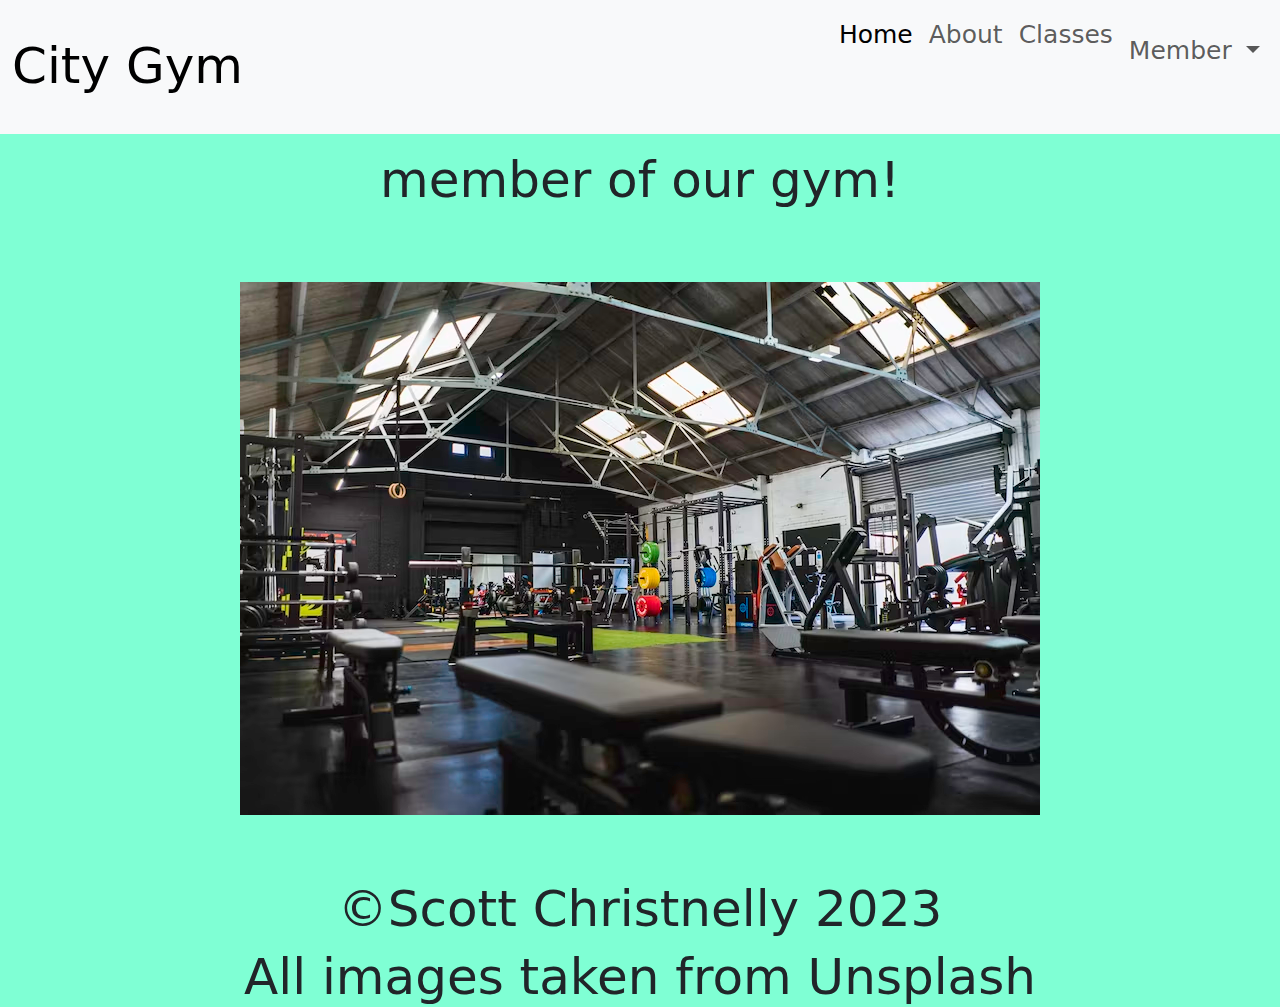
==== signout.html @ 137dedfc "second commit" ====
<!DOCTYPE html>
<html lang="en">
  <head>
    <meta charset="UTF-8" />
    <meta name="viewport" content="width=device-width, initial-scale=1.0" />
    <meta http-equiv="X-UA-Compatible" content="ie=edge" />
    <meta name="Description" content="Enter your description here" />
    <link
      rel="stylesheet"
      href="https://cdnjs.cloudflare.com/ajax/libs/twitter-bootstrap/5.1.0/css/bootstrap.min.css"
    />
    <link
      rel="stylesheet"
      href="https://cdnjs.cloudflare.com/ajax/libs/font-awesome/5.15.4/css/all.min.css"
    />
    <link rel="stylesheet" href="assets/css/style.css" />
    <link rel="stylesheet" href="styles.css" />
    <title>Sign Out</title>
  </head>
  <body>
      <!--Navbar-->
      <nav class="navbar fixed-top navbar-expand-lg bg-body-tertiary ">
        <div class="container-fluid">
          <a class="navbar-brand" href="#">City Gym</a>
          <button
            class="navbar-toggler"
            type="button"
            data-bs-toggle="collapse"
            data-bs-target="#navbarSupportedContent"
            aria-controls="navbarSupportedContent"
            aria-expanded="false"
            aria-label="Toggle navigation"
          >
            <span class="navbar-toggler-icon"></span>
          </button>
          <div class="collapse navbar-collapse mb-5" id="navbarSupportedContent">
            <ul class="navbar-nav ms-auto mb-2 mb-lg-0 ">
              <li class="nav-item">
                <a class="nav-link active" aria-current="page" href="index.html">Home</a>
              </li>
              <li class="nav-item">
                <a class="nav-link" href="about.html">About</a>
         
              </li>
              <li class="nav-item">
                <a class="nav-link" href="index.html">Classes</a>
                </li>
             
            
              </li>
              <li class="nav-item">
                <a class="nav-link" href="#members">
                <a
                  class="nav-link dropdown-toggle "
                  href="#"
                  role="button"
                  data-bs-toggle="dropdown"
                  aria-expanded="false"
                  >
                 Member
                </a>
                <ul class="dropdown-menu bg-tertiary">
                  <li><a class="dropdown-item" href="signin.html">Sign In</a></li>
                  <li><a class="dropdown-item" href="signout.html">Sign Out</a></li>
                  <li><hr class="dropdown-divider" /></li>
                  <li>
                    <a class="dropdown-item" href="#sign-up">Sign Up</a>
                    <a class="dropdown-item" href="#credit">Credit</a>
                  </li>
                </ul>
              </li>
            </ul>
           
          </div>
        </div>
      </nav>
    <h1 class="text-center">
   Sign Out
    </h1>

    <p class="text-center font-size-25px pb-5">
      Thank you for visiting and for being a valued member of our gym!

      <div class="container col-12 md-6 lg-12">
        <div class="row ">
          <div class="text-center col-12 md-6 lg-4 ms-auto img-fluid pb-5">
        <img src="/images/photo-1623874514711-0f321325f318.avif" class="img-fluid ms-auto" alt="Pic of a gym">
        </div>
        </div>
       </div>
    </p>

    <section id="credit">
      <footer>  
        <h4 class="text-center">&copyScott Christnelly 2023</h4>
        <h4 class="text-center">All images taken from Unsplash</h4>
      </footer>
    </section>
    <script src="https://cdnjs.cloudflare.com/ajax/libs/popper.js/2.9.2/umd/popper.min.js"></script>
    <script src="https://cdnjs.cloudflare.com/ajax/libs/twitter-bootstrap/5.1.0/js/bootstrap.min.js"></script>
  </body>
</html>
---- styles.css ----
body {
  background-color: aquamarine;
  background-image: url("https://unsplash.com/photos/m27OTMegUyA");
  height: 500px;
}

.navbar-brand {
  font-size: 50px;
}

.nav-item {
  font-size: 25px;
}

.dropdown-item {
  font-size: 30px;
}

.text-center {
  font-size: 50px;
}

h1 {
  font-size: 50px;
  color: blue;
}

h4 {
  font-size: 5px;
}

p {
  font-size: 20px;
}

.activities {
  font-size: 40px;
  list-style: none;
}

.text {
  text-align: center;
  font-size: 30px;
}
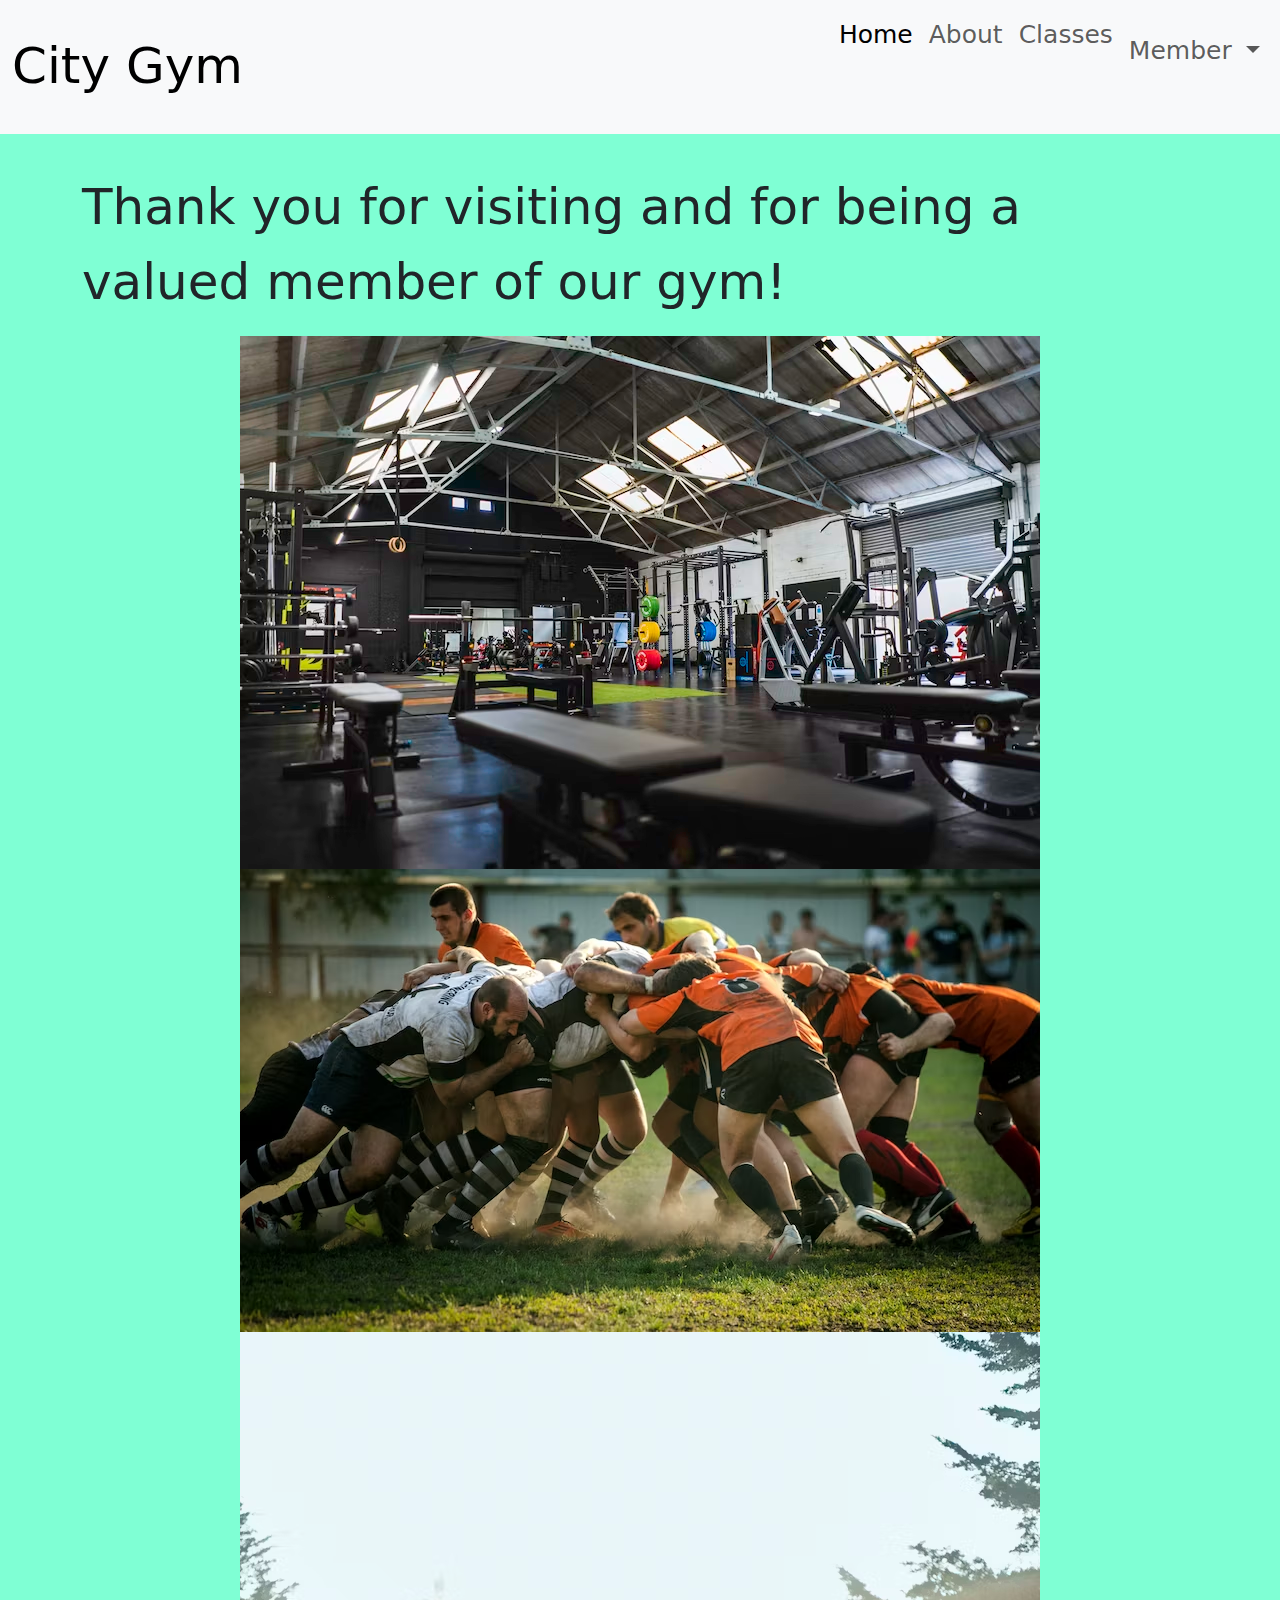
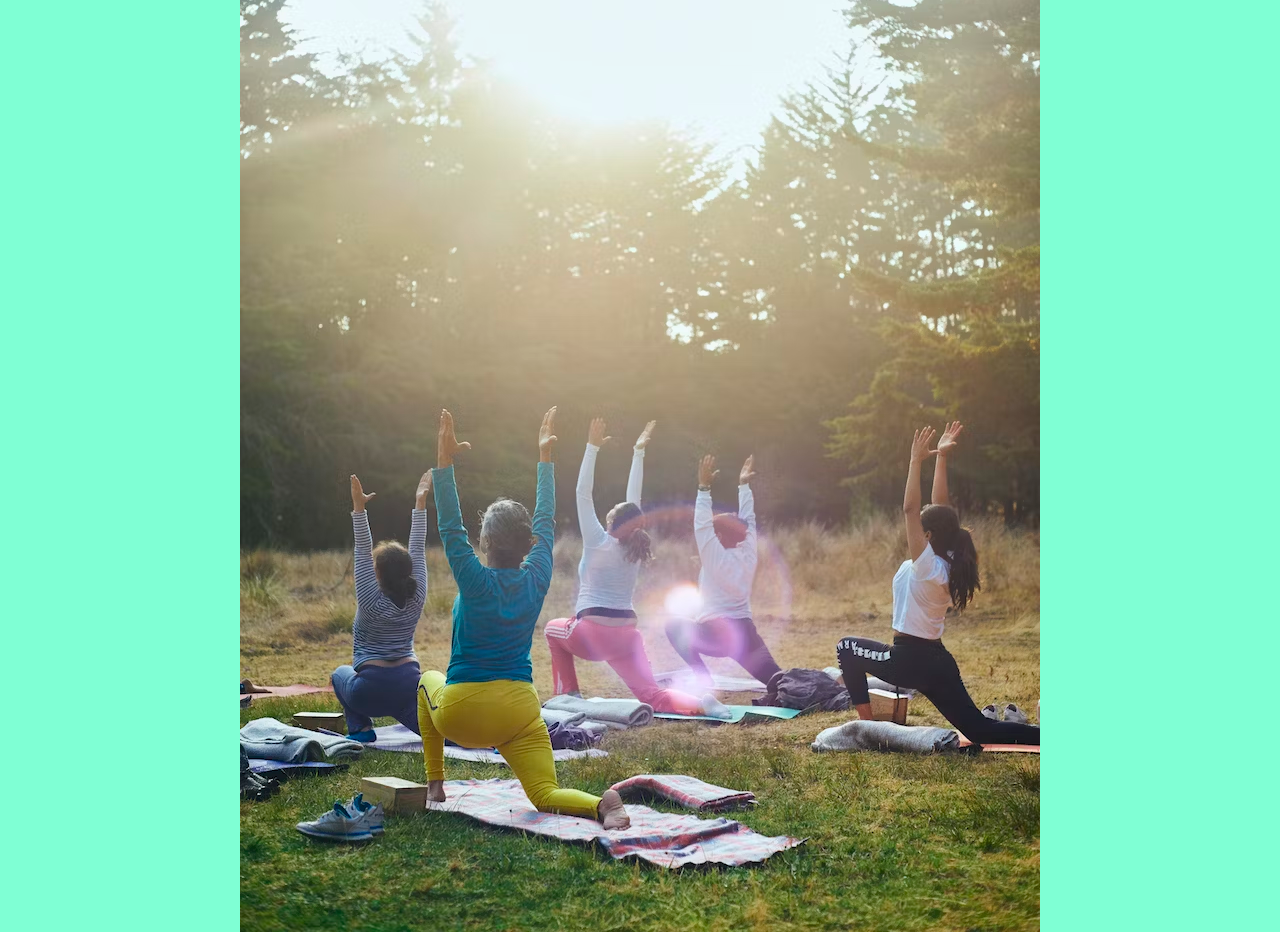
==== commit 2dfbfe91: "third commit" ====
--- a/signout.html
+++ b/signout.html
@@ -74,28 +74,30 @@
           </div>
         </div>
       </nav>
-    <h1 class="text-center">
-   Sign Out
+    <h1 class="text-center p-5">
+  <button class="bg-tertiary"><a href="index.html">Sign Out</a></button>
     </h1>
 
-    <p class="text-center font-size-25px pb-5">
+    <p class="container">
       Thank you for visiting and for being a valued member of our gym!
 
-      <div class="container col-12 md-6 lg-12">
-        <div class="row ">
-          <div class="text-center col-12 md-6 lg-4 ms-auto img-fluid pb-5">
-        <img src="/images/photo-1623874514711-0f321325f318.avif" class="img-fluid ms-auto" alt="Pic of a gym">
+      <div class="teampic-container  text-center ">
+       
+          <div> 
+        <img src="/images/photo-1623874514711-0f321325f318.avif" alt="Pic of a gym">
+          </div>
+   
+        <div>
+        <img src="/images/photo-1480099225005-2513c8947aec.avif" alt="Pic of a rugby team">
         </div>
-        </div>
+
+        <div>
+          <img src="/images/photo-1608405059861-b21a68ae76a2.avif" alt="Yoga class in nature">
+          </div>
+      
        </div>
     </p>
 
-    <section id="credit">
-      <footer>  
-        <h4 class="text-center">&copyScott Christnelly 2023</h4>
-        <h4 class="text-center">All images taken from Unsplash</h4>
-      </footer>
-    </section>
     <script src="https://cdnjs.cloudflare.com/ajax/libs/popper.js/2.9.2/umd/popper.min.js"></script>
     <script src="https://cdnjs.cloudflare.com/ajax/libs/twitter-bootstrap/5.1.0/js/bootstrap.min.js"></script>
   </body>
--- a/styles.css
+++ b/styles.css
@@ -30,7 +30,7 @@
 }
 
 p {
-  font-size: 20px;
+  font-size: 50px;
 }
 
 .activities {
@@ -38,6 +38,11 @@
   list-style: none;
 }
 
+.teampic-container {
+  width: 100%;
+  height: 1000px;
+}
+
 .text {
   text-align: center;
   font-size: 30px;
